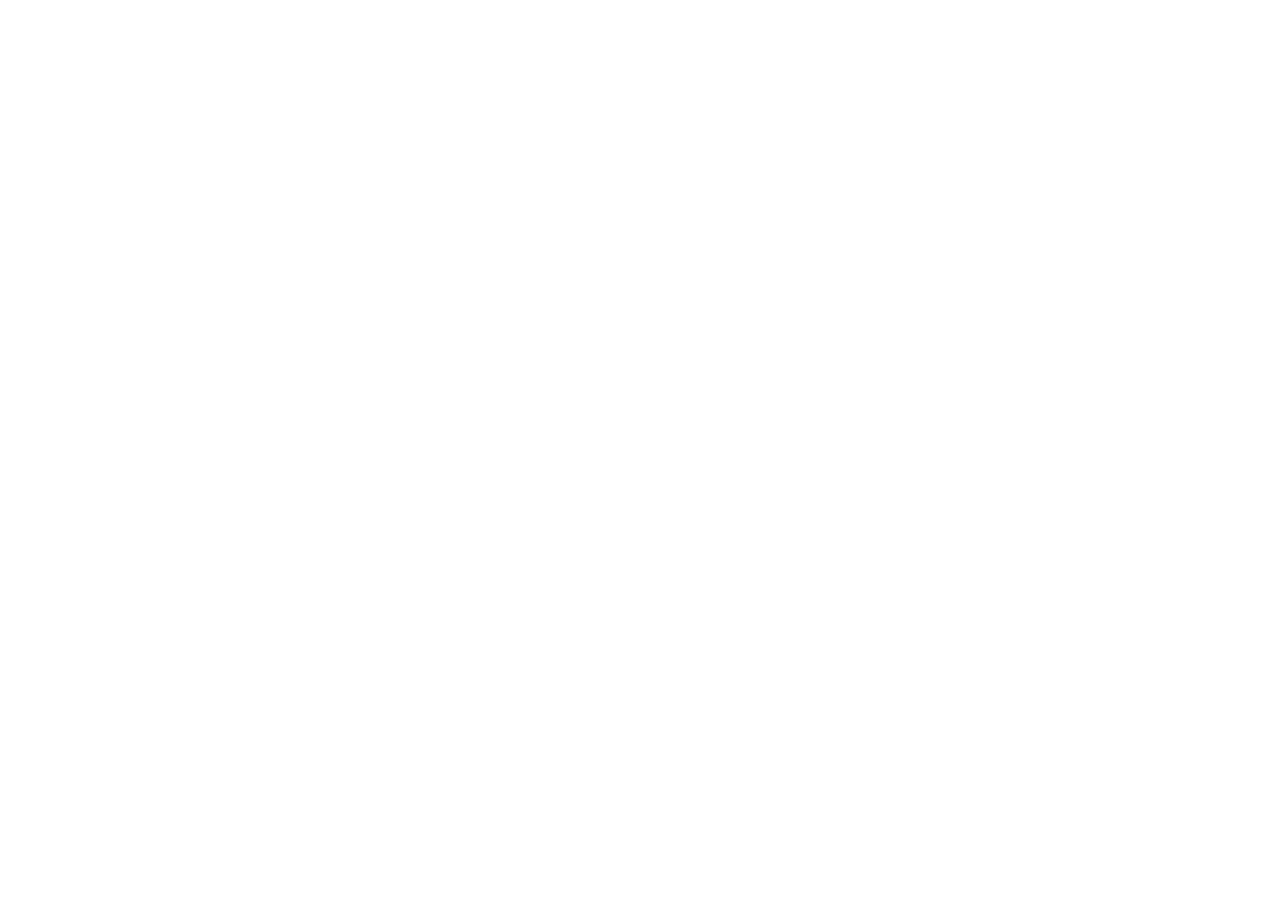
==== index.html @ 3a2db9b8 "Initial commit" ====
<!DOCTYPE html>
<html lang="en">
<head>
    <meta charset="UTF-8">
    <meta name="viewport" content="width=device-width, initial-scale=1.0">
    <title>⬇53digmxos</title>
</head>
<body>
    
</body>
</html>
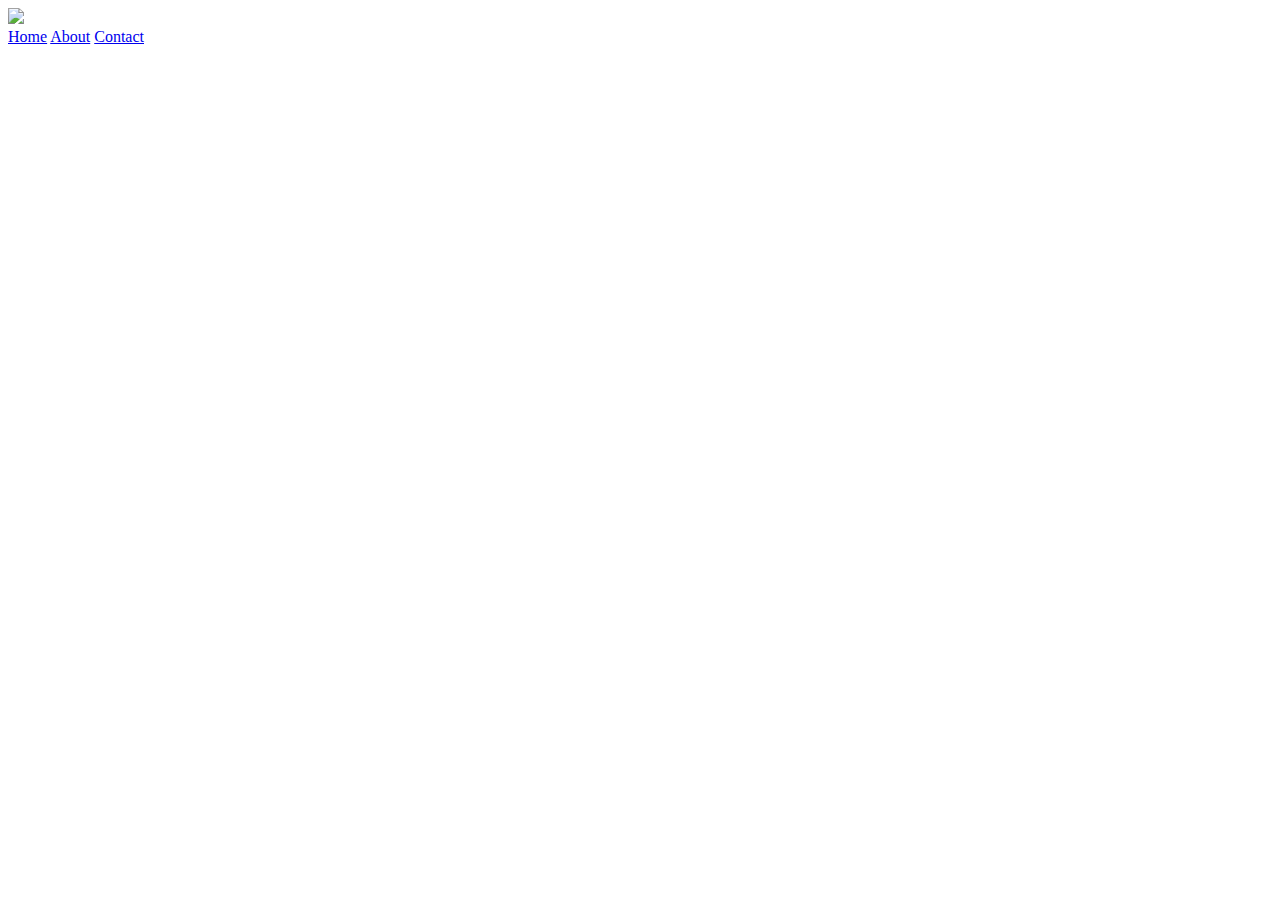
==== commit 6ebe8484: "Added embed image (part 3)" ====
--- a/index.html
+++ b/index.html
@@ -3,9 +3,27 @@
 <head>
     <meta charset="UTF-8">
     <meta name="viewport" content="width=device-width, initial-scale=1.0">
-    <title>⬇53digmxos</title>
+    <title>🥄53digmxos</title>
+    <link rel="stylesheet" href="stylesheets/index.css">
+
+    <meta content="53digmxos" property="twitter:title" />
+    <meta content="an indie game dev group" property="twitter:description" />
+    <meta content="https://53digmxos.dev" property="twitter:site" />
+    <meta content="https://github.com/53digmxos/53digmxos-site/blob/master/images/logo_small.png" property="twitter:image" />
+    <meta content="#434447" data-react-helmet="true" name="theme-color" />
 </head>
 <body>
-    
+    <div class="header">
+        <header>
+            <div class="logo_container">
+                <a href="index.html"><img id="logo" src="images/logo.png"></a>
+            </div>
+            <div class="links">
+                <a href="index.html" class="headerLink">Home</a>
+                <a title="Locked, for now." href="/" class="placeholderLink">About</a>
+                <a title="Locked, for now." href="/" class="placeholderLink">Contact</a>
+            </div>
+        </header>
+    </div>
 </body>
 </html>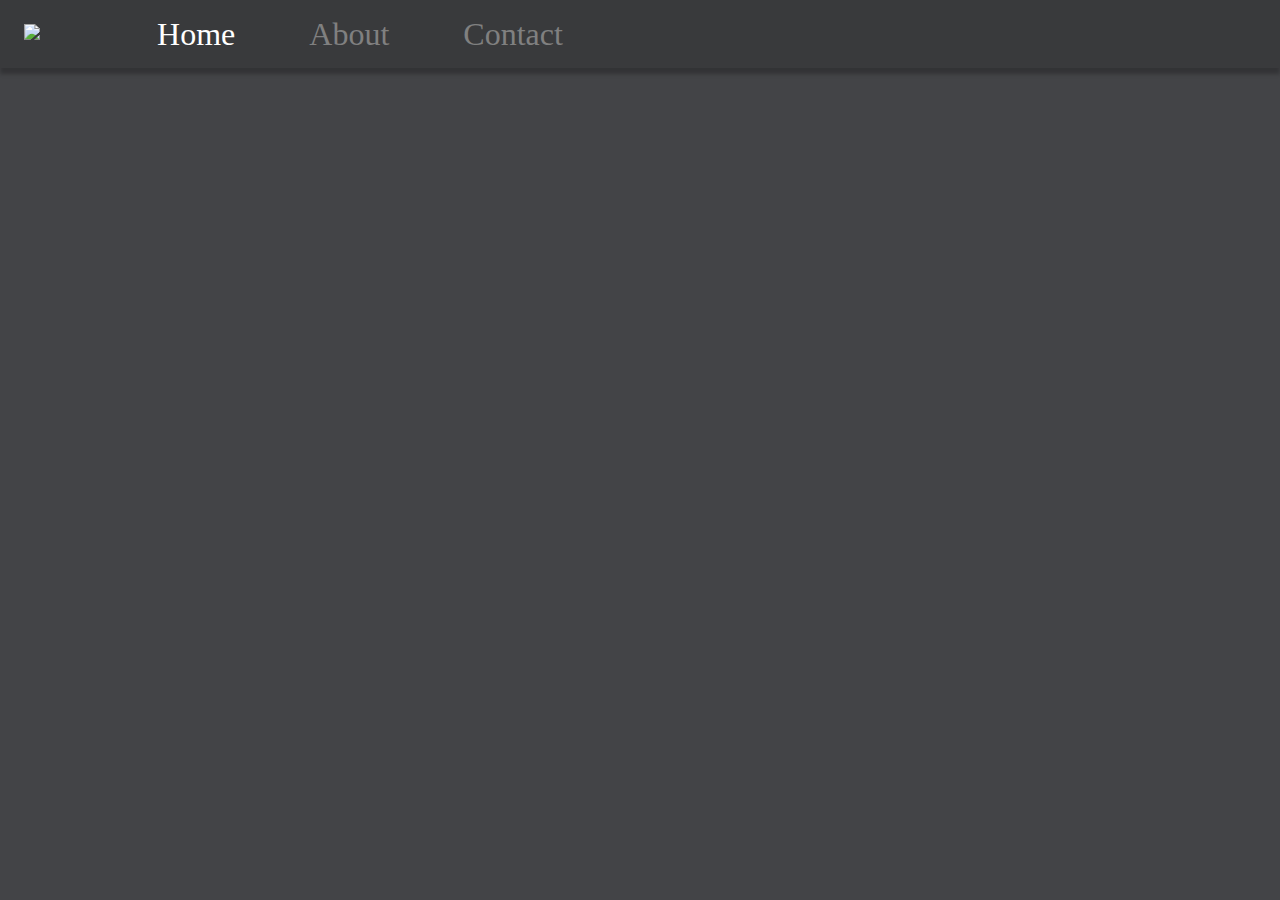
==== commit 0205cf27: "change twitter embeds again" ====
--- a/index.html
+++ b/index.html
@@ -3,13 +3,29 @@
 <head>
     <meta charset="UTF-8">
     <meta name="viewport" content="width=device-width, initial-scale=1.0">
-    <title>🥄53digmxos</title>
+    <title>53digmxos</title>
     <link rel="stylesheet" href="stylesheets/index.css">
+    <link rel="icon" href="images/logo_small.png">
 
-    <meta content="53digmxos" property="twitter:title" />
-    <meta content="an indie game dev group" property="twitter:description" />
-    <meta content="https://53digmxos.dev" property="twitter:site" />
-    <meta content="https://github.com/53digmxos/53digmxos-site/blob/master/images/logo_small.png" property="twitter:image" />
+    <!-- Primary Meta Tags -->
+    <title>53digmxos</title>
+    <meta name="title" content="53digmxos" />
+    <meta name="description" content="a small indie game group" />
+
+    <!-- Open Graph / Facebook -->
+    <meta property="og:type" content="website" />
+    <meta property="og:url" content="https://53digmxos.dev/" />
+    <meta property="og:title" content="53digmxos" />
+    <meta property="og:description" content="a small indie game group" />
+    <meta property="og:image" content="https://raw.githubusercontent.com/53digmxos/53digmxos-site/master/images/logo_full.png" />
+
+    <!-- Twitter -->
+    <meta property="twitter:card" content="summary_large_image" />
+    <meta property="twitter:url" content="https://53digmxos.dev/" />
+    <meta property="twitter:title" content="53digmxos" />
+    <meta property="twitter:description" content="a small indie game group" />
+    <meta property="twitter:image" content="https://raw.githubusercontent.com/53digmxos/53digmxos-site/master/images/logo_full.png" />
+
     <meta content="#434447" data-react-helmet="true" name="theme-color" />
 </head>
 <body>
--- a/stylesheets/index.css
+++ b/stylesheets/index.css
@@ -0,0 +1,65 @@
+@font-face {
+    font-family: 'Oxanium';
+    src: url('../fonts/Oxanium/Oxanium-Regular.ttf');
+    font-weight: normal;
+    font-style: normal;
+    font-display: swap;
+}
+
+:root {
+    --primary-background: rgb(67, 68, 71);
+    --dark-primary-background: rgb(57, 58, 60);
+}
+
+* {
+    margin: 0;
+    padding: 0;
+}
+
+html, body {
+    background-color: var(--primary-background);
+}
+
+header {
+    display: flex;
+    flex-wrap: nowrap;
+    padding: 0.5rem;
+}
+
+div.header {
+    width: 100%;
+    background-color: var(--dark-primary-background);
+    box-shadow: 0rem 0.35rem 0.25rem rgba(0, 0, 0, 0.25);
+}
+
+div.links {
+    flex: 2;
+    max-width: 30rem;
+    display: flex;
+    justify-content: center;
+    align-items: center;
+    margin: auto 0 auto 4rem;
+}
+
+a.headerLink, a.placeholderLink {
+    margin: auto;
+    color: white;
+    text-decoration-line: none;
+    font-family: 'Oxanium';
+    font-size: 2.5vw;
+}
+
+a.headerLink:hover {
+    color: lightgray;
+}
+a.placeholderLink {
+    color: gray;
+}
+
+.logo_container {
+    max-width: 20rem;
+}
+#logo {
+    max-width: 100%;
+    margin: 1rem;
+}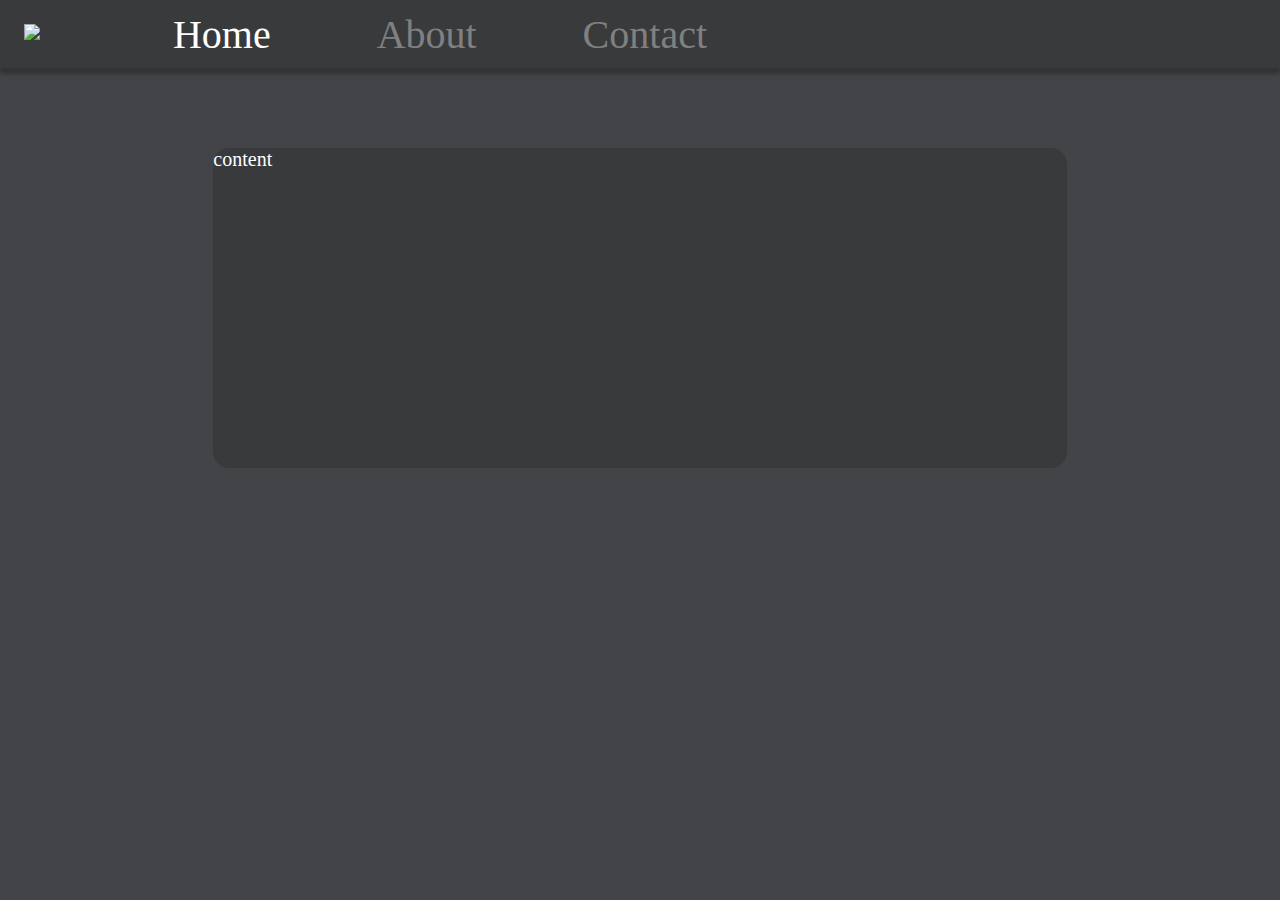
==== commit 41b4b893: "Began work on main content layout" ====
--- a/index.html
+++ b/index.html
@@ -41,5 +41,10 @@
             </div>
         </header>
     </div>
+    <div class="container">
+        <div class="demoreel">
+            content
+        </div>
+    </div>
 </body>
 </html>--- a/stylesheets/index.css
+++ b/stylesheets/index.css
@@ -14,6 +14,7 @@
 * {
     margin: 0;
     padding: 0;
+    color: white;
 }
 
 html, body {
@@ -32,9 +33,25 @@
     box-shadow: 0rem 0.35rem 0.25rem rgba(0, 0, 0, 0.25);
 }
 
+div.container {
+    width: 100%;
+    margin: 5rem 0 0 0;
+    font-size: 1.25rem;
+}
+
+div.demoreel {
+    margin: auto;
+    max-width: 66.666%;
+    min-width: 44%;
+    min-height: 20rem;
+    max-height: 25rem;
+    background-color: var(--dark-primary-background);
+    border-radius: 1rem;
+}
+
 div.links {
     flex: 2;
-    max-width: 30rem;
+    max-width: 40rem;
     display: flex;
     justify-content: center;
     align-items: center;
@@ -46,7 +63,7 @@
     color: white;
     text-decoration-line: none;
     font-family: 'Oxanium';
-    font-size: 2.5vw;
+    font-size: 2.5em;
 }
 
 a.headerLink:hover {
@@ -62,4 +79,11 @@
 #logo {
     max-width: 100%;
     margin: 1rem;
+}
+
+@media only screen and (max-width: 974px) {
+    a.headerLink, a.placeholderLink {
+        font-size: 4.5vw;
+        margin: 0 4vw;
+    }
 }